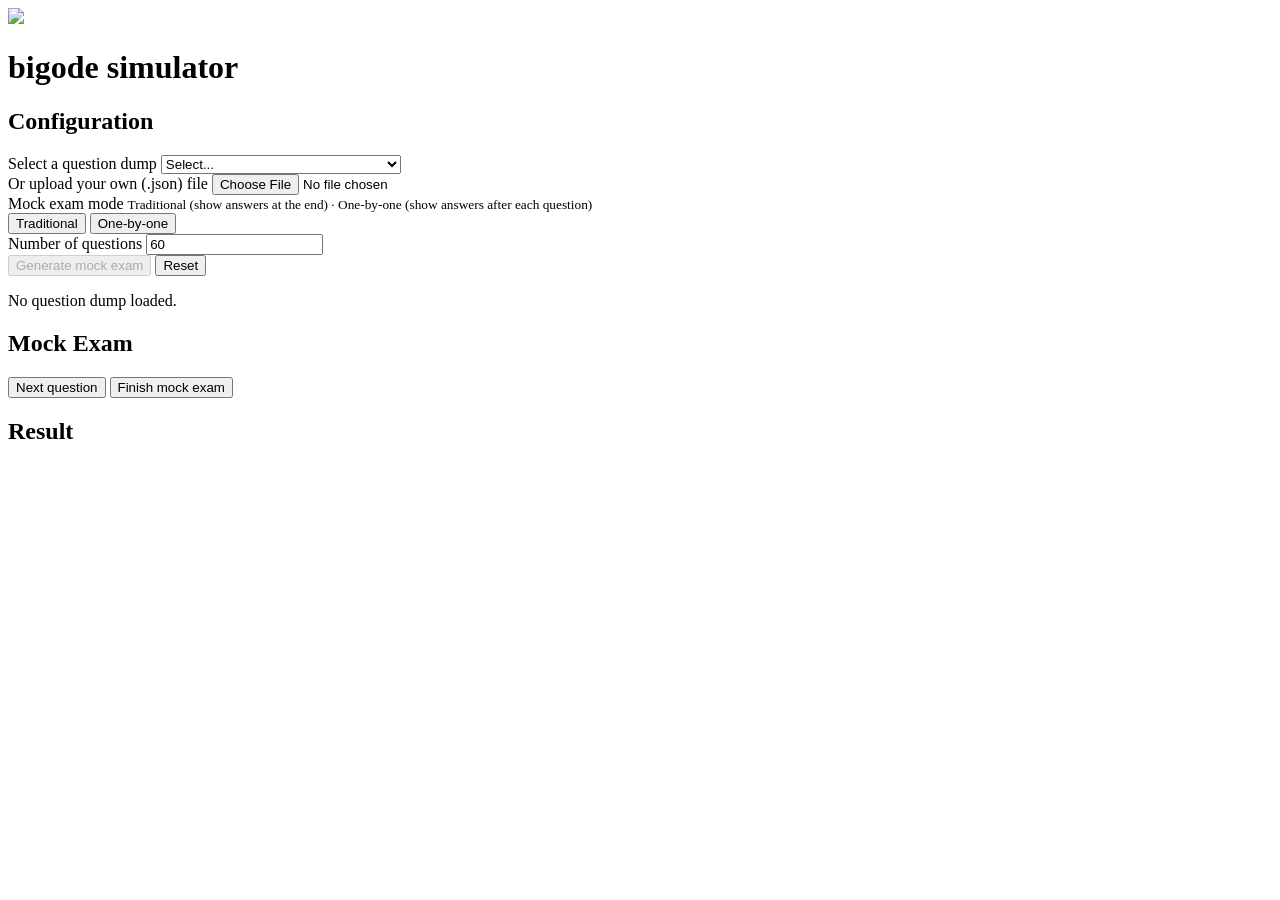
==== src/html/index.html @ f64e6480 "create makefile to build the project" ====
<!DOCTYPE html>
<html lang="en">
	<head>
		<meta charset="UTF-8">
		<meta name="viewport" content="width=device-width, initial-scale=1.0">
		<meta name="author" content="Bruno Ribeiro">
		<title>bigode simulator</title>
		<link rel="icon" href="/img/bigode.png">
		<link rel="shortcut icon" href="/favicon.ico">
		<link rel="stylesheet" href="/css/style.css">
	</head>
	<body>
		<div class="app">
			<header class="app__header">
				<img src="/img/icon.png" style="width: 100px; object-fit: cover;">
				<h1>bigode simulator</h1>
			</header>

			<main class="app__content">
				<section class="panel panel--loader">
					<h2>Configuration</h2>

					<div class="field">
						<label for="jsonFile">Select a question dump</label>
						<select id="jsonPreset">
							<option value="">Select...</option>
							<option value="/dumps/hccdp-gaussdb.json">HCCDP GaussDB</option>
							<option value="/dumps/hcia-cloud-service-3.5.json">HCIA Cloud Service 3.5v</option>
							<option value="">HCIP Cloud Service (coming soon...)</option>
						</select>
					</div>

					<div class="field">
						<label for="jsonFile">
							Or upload your own (.json) file
							<input id="jsonFile" type="file" accept=".json,application/json">
						</label>
					</div>

					<div class="field">
						<label>
							Mock exam mode
							<small class="field__hint">
								Traditional (show answers at the end) · One-by-one (show answers
								after each question)
							</small>
						</label>
						<div class="exam-mode-toggle" role="group" aria-label="Mock exam mode">
							<button type="button" class="exam-mode-toggle__btn is-active" data-mode="full">Traditional</button>
							<button type="button" class="exam-mode-toggle__btn" data-mode="step">One-by-one</button>
						</div>
						<input type="hidden" id="examMode" value="full" />
					</div>

					<div class="field">
						<label for="questionCount">Number of questions</label>
						<input id="questionCount" type="number" min="1" value="60" />
					</div>

					<div class="actions">
						<button id="generateExamBtn" type="button" disabled>Generate mock exam</button>
						<!-- <button id="newExamBtn" type="button">Draw new mock
							exam</button> -->
						<button id="resetAppBtn" type="button">Reset</button>
					</div>

					<p id="bankInfo" class="bank-info">No question dump loaded.</p>
					<p id="statusMessage" class="status" aria-live="polite"></p>
				</section>

				<section id="examSection" class="hidden">
					<div class="section-header">
						<h2>Mock Exam</h2>
						<div id="examMeta" class="meta"></div>
					</div>

					<form id="examForm">
						<div id="questionsContainer"></div>
						<div class="actions">
							<button id="nextQuestionBtn" type="button" class="hidden">Next question</button>
							<button id="submitExamBtn" type="submit">Finish mock exam</button>
						</div>
					</form>
				</section>

				<section id="resultSection" class="hidden">
					<div class="section-header">
						<h2>Result</h2>
						<div id="resultSummary"></div>
					</div>

					<div id="resultList"></div>
				</section>
			</main>
		</div>

		<script defer src="js/utils.js"></script>
		<script defer src="js/app-state.js"></script>
		<script defer src="js/question-issues.js"></script>
		<script defer src="js/file-loader.js"></script>
		<script defer src="js/exam-service.js"></script>
		<script defer src="js/exam-view.js"></script>
		<script defer src="js/result-view.js"></script>
		<script defer src="js/main.js"></script>
	</body>
</html>
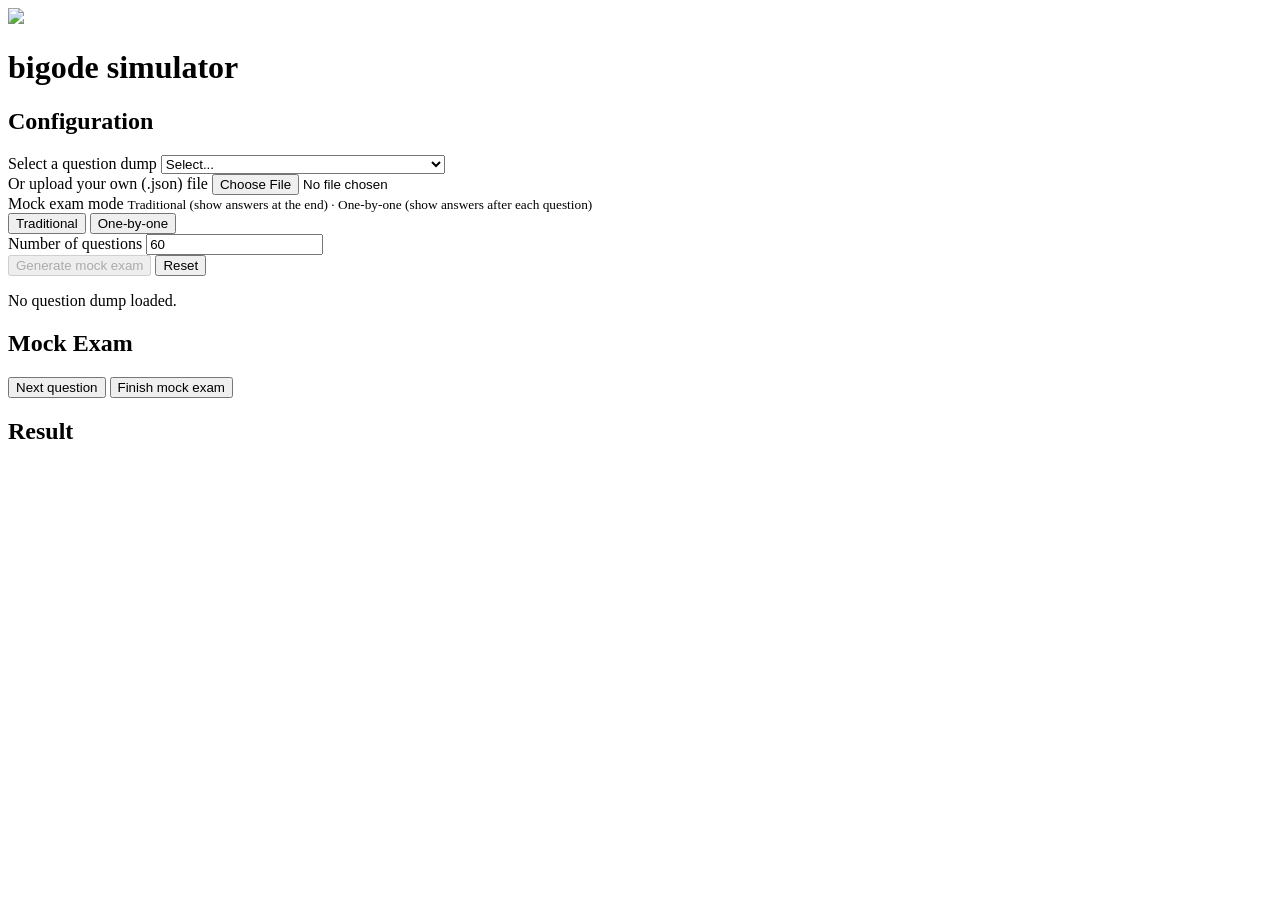
==== commit b45eb2cf: "add hcip cloud service" ====
--- a/src/html/index.html
+++ b/src/html/index.html
@@ -26,7 +26,7 @@
 							<option value="">Select...</option>
 							<option value="/dumps/hccdp-gaussdb.json">HCCDP GaussDB</option>
 							<option value="/dumps/hcia-cloud-service-3.5.json">HCIA Cloud Service 3.5v</option>
-							<option value="">HCIP Cloud Service (coming soon...)</option>
+							<option value="/dumps/hcip-cloud-service-solutions-architect-3.5.json">HCIP Cloud Service Solutions Architect 3.5v</option>
 						</select>
 					</div>
 
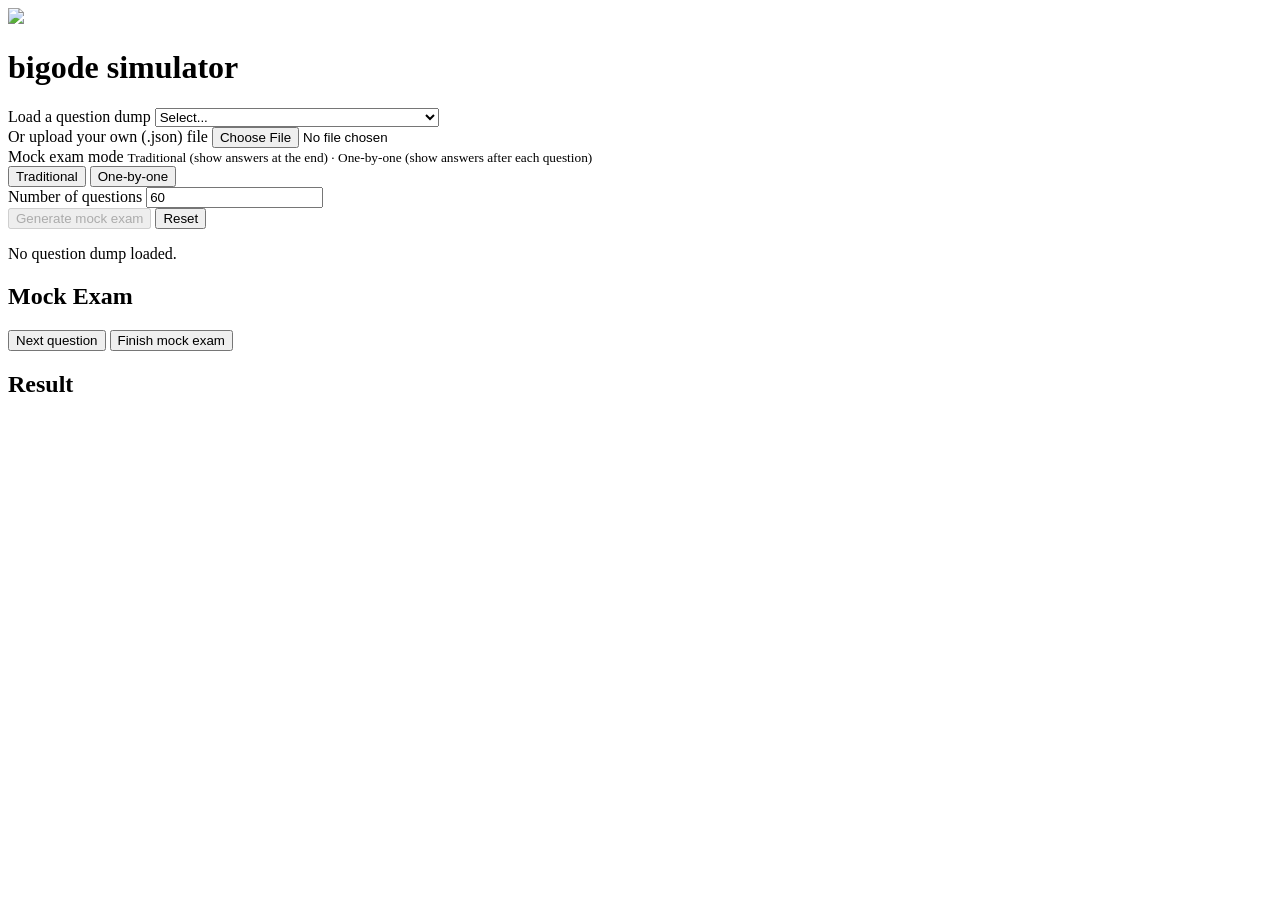
==== commit 4b2fa98e: "add hide n seek page" ====
--- a/src/html/index.html
+++ b/src/html/index.html
@@ -18,15 +18,21 @@
 
 			<main class="app__content">
 				<section class="panel panel--loader">
-					<h2>Configuration</h2>
 
 					<div class="field">
-						<label for="jsonFile">Select a question dump</label>
+						<label for="jsonFile">Load a question dump</label>
 						<select id="jsonPreset">
 							<option value="">Select...</option>
+							<option value="/dumps/hccdp-cloud-native-devops.json">HCCDP Cloud
+							Native DevOps</option>
 							<option value="/dumps/hccdp-gaussdb.json">HCCDP GaussDB</option>
 							<option value="/dumps/hcia-cloud-service-3.5.json">HCIA Cloud Service 3.5v</option>
-							<option value="/dumps/hcip-cloud-service-solutions-architect-3.5.json">HCIP Cloud Service Solutions Architect 3.5v</option>
+							<option
+									value="/dumps/hcip-cloud-service-solutions-architect-3.0.json">HCIP
+									Cloud Service Solutions Architect 3.0v</option>
+							<option
+									value="/dumps/hcip-cloud-service-solutions-architect-3.5.json">HCIP
+									Cloud Service Solutions Architect 3.5v</option>
 						</select>
 					</div>
 
@@ -94,13 +100,13 @@
 			</main>
 		</div>
 
-		<script defer src="js/utils.js"></script>
-		<script defer src="js/app-state.js"></script>
-		<script defer src="js/question-issues.js"></script>
-		<script defer src="js/file-loader.js"></script>
-		<script defer src="js/exam-service.js"></script>
-		<script defer src="js/exam-view.js"></script>
-		<script defer src="js/result-view.js"></script>
-		<script defer src="js/main.js"></script>
+		<script defer src="/js/utils.js"></script>
+		<script defer src="/js/app-state.js"></script>
+		<script defer src="/js/question-issues.js"></script>
+		<script defer src="/js/file-loader.js"></script>
+		<script defer src="/js/exam-service.js"></script>
+		<script defer src="/js/exam-view.js"></script>
+		<script defer src="/js/result-view.js"></script>
+		<script defer src="/js/main.js"></script>
 	</body>
 </html>
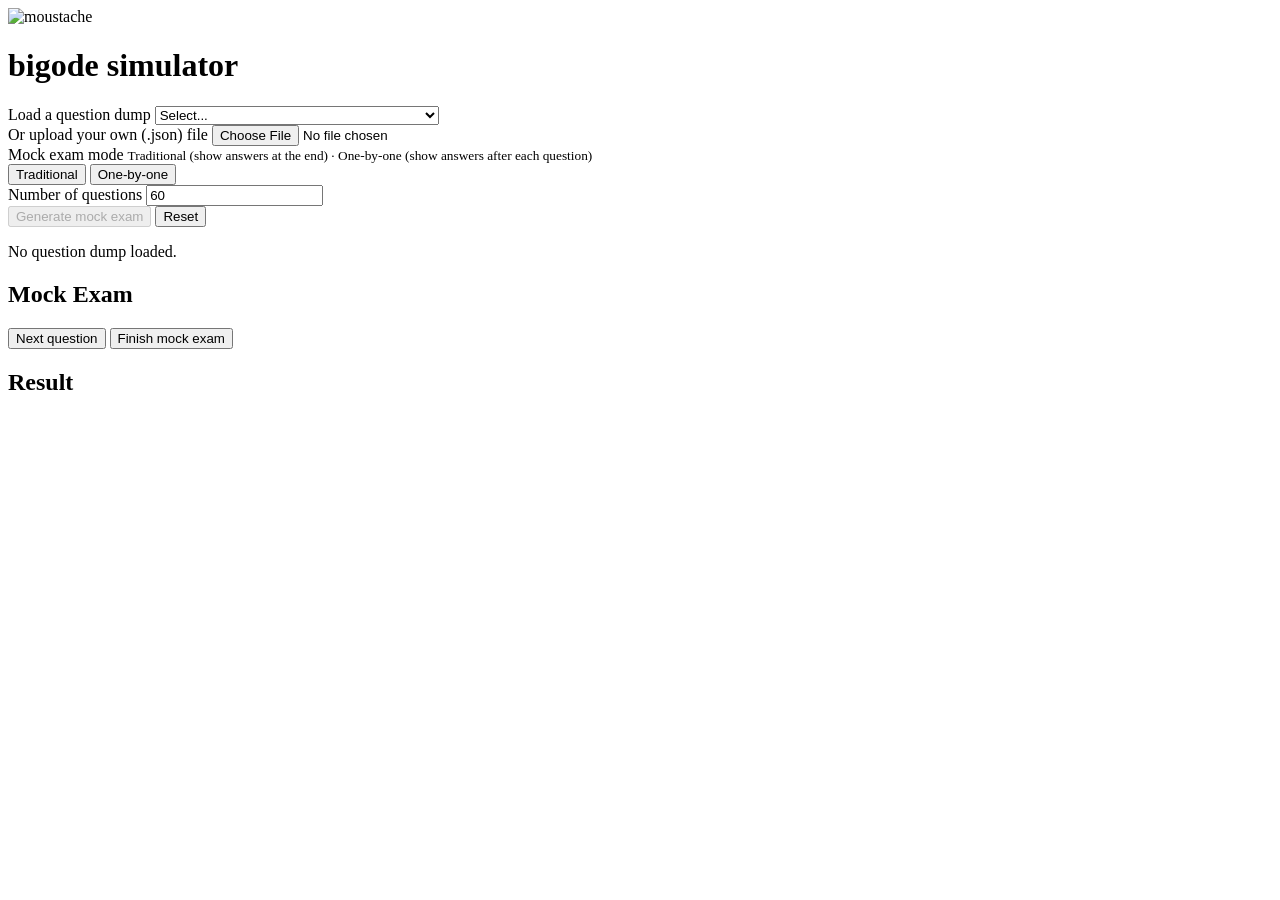
==== commit cabfa294: "refactor: streamline question handling and view components Consolidate duplicated question evaluatio" ====
--- a/src/html/index.html
+++ b/src/html/index.html
@@ -12,7 +12,7 @@
 	<body>
 		<div class="app">
 			<header class="app__header">
-				<img src="/img/icon.png" style="width: 100px; object-fit: cover;">
+				<img src="/img/icon.png" alt="moustache" class="app__logo">
 				<h1>bigode simulator</h1>
 			</header>
 
@@ -20,19 +20,21 @@
 				<section class="panel panel--loader">
 
 					<div class="field">
-						<label for="jsonFile">Load a question dump</label>
+						<label for="jsonPreset">Load a question dump</label>
 						<select id="jsonPreset">
 							<option value="">Select...</option>
-							<option value="/dumps/hccdp-cloud-native-devops.json">HCCDP Cloud
-							Native DevOps</option>
+
+							<!-- HCCDP -->
+							<option value="/dumps/hccdp-cloud-native-devops.json">HCCDP Cloud Native DevOps</option>
 							<option value="/dumps/hccdp-gaussdb.json">HCCDP GaussDB</option>
+
+							<!-- HCIA -->
 							<option value="/dumps/hcia-cloud-service-3.5.json">HCIA Cloud Service 3.5v</option>
-							<option
-									value="/dumps/hcip-cloud-service-solutions-architect-3.0.json">HCIP
-									Cloud Service Solutions Architect 3.0v</option>
-							<option
-									value="/dumps/hcip-cloud-service-solutions-architect-3.5.json">HCIP
-									Cloud Service Solutions Architect 3.5v</option>
+
+							<!-- HCIP -->
+							<option value="/dumps/hcip-cloud-computing-5.0.json">HCIP Cloud Computing 5.0v</option>
+							<option value="/dumps/hcip-cloud-service-solutions-architect-3.0.json">HCIP Cloud Service Solutions Architect 3.0v</option>
+							<option value="/dumps/hcip-cloud-service-solutions-architect-3.5.json">HCIP Cloud Service Solutions Architect 3.5v</option>
 						</select>
 					</div>
 
@@ -104,7 +106,9 @@
 		<script defer src="/js/app-state.js"></script>
 		<script defer src="/js/question-issues.js"></script>
 		<script defer src="/js/file-loader.js"></script>
+		<script defer src="/js/question-bank-loader.js"></script>
 		<script defer src="/js/exam-service.js"></script>
+		<script defer src="/js/question-content-view.js"></script>
 		<script defer src="/js/exam-view.js"></script>
 		<script defer src="/js/result-view.js"></script>
 		<script defer src="/js/main.js"></script>
